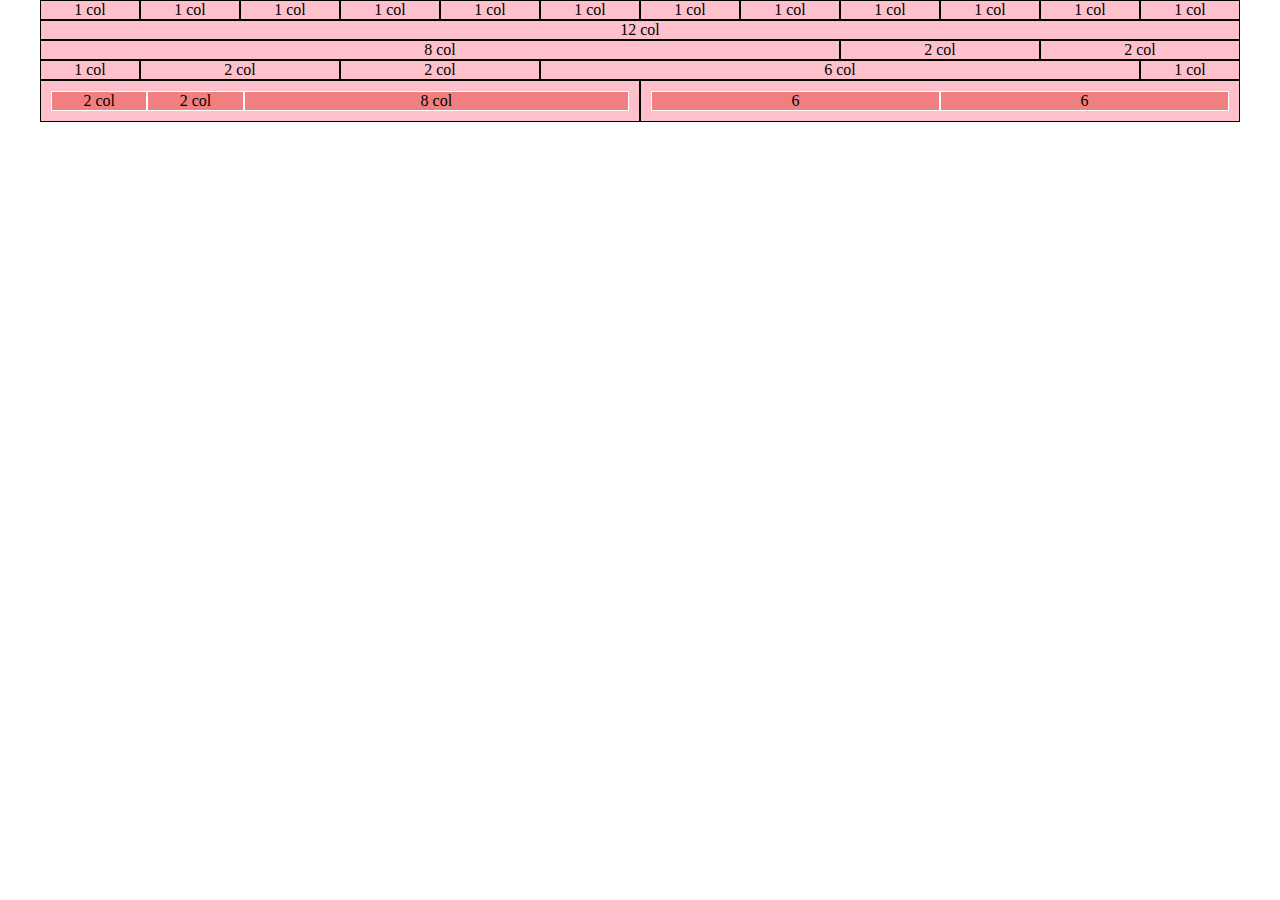
==== index.html @ cd4c3e54 "esercizio quasi finito" ====
<!DOCTYPE html>
<html lang="en">
<head>
  <meta charset="UTF-8">
  <meta http-equiv="X-UA-Compatible" content="IE=edge">
  <meta name="viewport" content="width=device-width, initial-scale=1.0">
  <link rel="stylesheet" href="css/framework12.css">
  <link rel="stylesheet" href="css/style.css">
  <title>Document</title>
</head>
<body>
  <div class="container debug">
    <div class="col-1"> <span> 1 col </span> </div>
    <div class="col-1">1 col</div>
    <div class="col-1">1 col</div>
    <div class="col-1">1 col</div>
    <div class="col-1">1 col</div>
    <div class="col-1">1 col</div>
    <div class="col-1">1 col</div>
    <div class="col-1">1 col</div>
    <div class="col-1">1 col</div>
    <div class="col-1">1 col</div>
    <div class="col-1">1 col</div>
    <div class="col-1">1 col</div>
  </div>

  <div class="container debug">
    <div class="col-12">12 col</div>
  </div>

  <div class="container debug">
    <div class="col-8">8 col</div>
    <div class="col-2">2 col</div>
    <div class="col-2">2 col</div>
  </div>

  <div class="container debug">
    <div class="col-1">1 col</div>
    <div class="col-2">2 col</div>
    <div class="col-2">2 col</div>
    <div class="col-6">6 col</div>
    <div class="col-1">1 col</div>
  </div>

  <div class="container debug">
    <div class="col-6">
      <div class="container debug">
        <div class="col-2">2 col</div>
        <div class="col-2">2 col</div>
        <div class="col-8">8 col</div>
      </div>
    </div>
    <div class="col-6">
      <div class="container debug">
        <div class="col-6">6</div>
        <div class="col-6">6</div>
      </div>
    </div>
  </div>
</body>
</html>
---- css/framework12.css ----
*{
  box-sizing: border-box;
  margin: 0;
  padding: 0;
}

.container{
  max-width: 1200px;
  margin: 0 auto;
}

.container::after{
  content: '';
  display: table;
  clear: both;
}

[class*="col-"]{
  float: left;
}

.col-12{
  width: 100%;
}

.col-11{
  width: calc((100% / 12) * 11);
}

.col-10{
  width: calc((100% / 12) * 10);
}

.col-9{
  width: calc((100% / 12) * 9);
}

.col-8{
  width: calc((100% / 12) * 8);
}

.col-7{
  width: calc((100% / 12) * 7);
}

.col-6{
  width: 50%;
}

.col-5{
  width: calc((100% / 12) * 5);
}

.col-4{
  width: calc(100% / 3);
}

.col-3{
  width: calc(100% / 4);
}

.col-2{
  width: calc((100% / 12) * 2);
}

.col-1{
  width: calc(100% / 12);
}


.off_12{
  margin: 100%;
}

.off_11{
  margin: calc((100% / 12) * 11);
}

.off_10{
  margin: calc((100% / 12) * 10);
}

.off_9{
  margin: calc((100% / 12) * 9);
}

.off_8{
  margin: calc((100% / 12) * 8);
}

.off_7{
  margin: calc((100% / 12) * 7);
}

.off_6{
  margin: 50%;
}

.off_5{
  margin: calc((100% / 12) * 5);
}

.off_4{
  margin: calc((100% / 12) * 4);
}

.off_3{
  margin: calc((100% / 12) * 3);
}

.off_2{
  margin: calc((100% / 12) * 2);
}

.off_1{
  margin: calc(100% / 12);
}
---- css/style.css ----
.debug [class*="col-"]{
  background-color: #fec0cb;
  border: 1px solid black;
}

.debug{
/*   height: 200px;
  line-height: 200px; */
  text-align: center;
  vertical-align: middle;
}

.container:only-child {
  margin: 10px;
}

.container:only-child > [class*="col-"]{
  border: 1px solid white;
  background-color: #f08080;
}
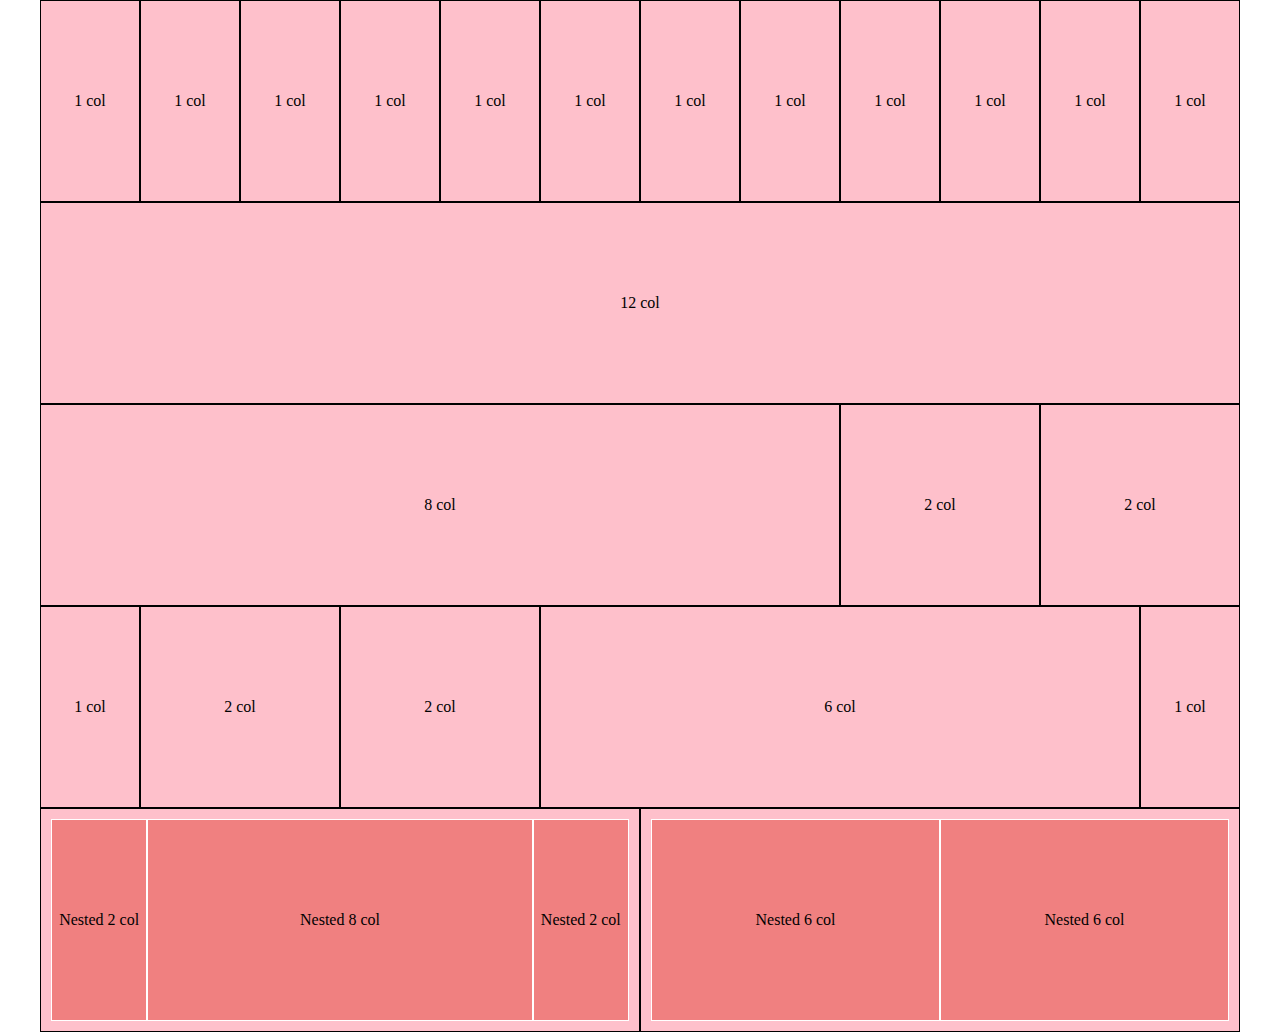
==== commit 78533306: "esercizio finito" ====
--- a/index.html
+++ b/index.html
@@ -10,7 +10,7 @@
 </head>
 <body>
   <div class="container debug">
-    <div class="col-1"> <span> 1 col </span> </div>
+    <div class="col-1">1 col</div>
     <div class="col-1">1 col</div>
     <div class="col-1">1 col</div>
     <div class="col-1">1 col</div>
@@ -45,15 +45,15 @@
   <div class="container debug">
     <div class="col-6">
       <div class="container debug">
-        <div class="col-2">2 col</div>
-        <div class="col-2">2 col</div>
-        <div class="col-8">8 col</div>
+        <div class="col-2">Nested 2 col</div>
+        <div class="col-8">Nested 8 col</div>
+        <div class="col-2">Nested 2 col</div>
       </div>
     </div>
     <div class="col-6">
       <div class="container debug">
-        <div class="col-6">6</div>
-        <div class="col-6">6</div>
+        <div class="col-6">Nested 6 col</div>
+        <div class="col-6">Nested 6 col</div>
       </div>
     </div>
   </div>
--- a/css/style.css
+++ b/css/style.css
@@ -4,10 +4,8 @@
 }
 
 .debug{
-/*   height: 200px;
-  line-height: 200px; */
+  line-height: 200px;
   text-align: center;
-  vertical-align: middle;
 }
 
 .container:only-child {
@@ -18,3 +16,4 @@
   border: 1px solid white;
   background-color: #f08080;
 }
+
